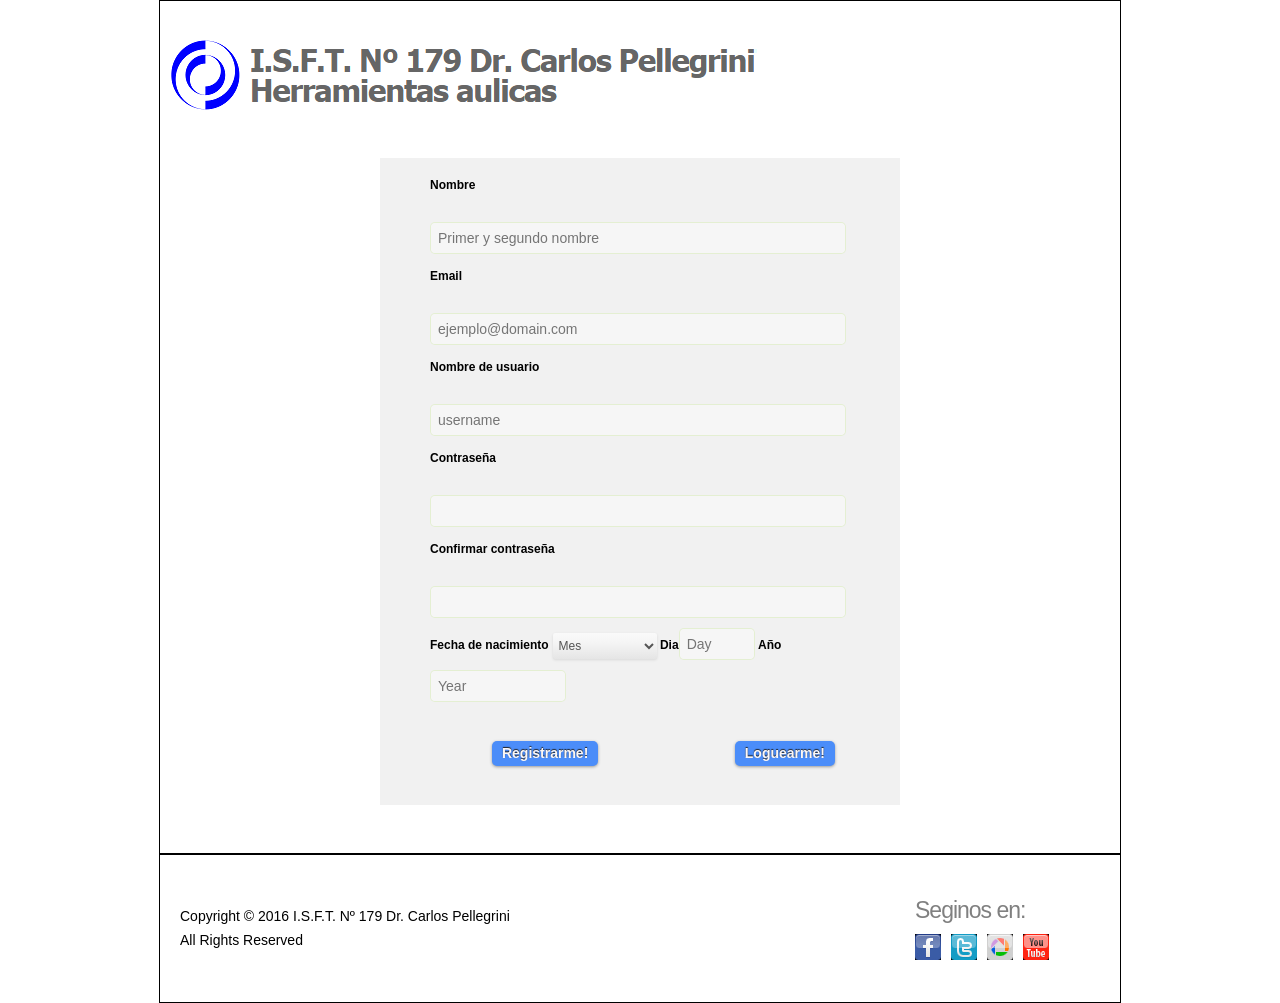
==== www/login.html @ bdf7e84a "Se suben actualizaciones BL -Se actualiza proyecto, subida inicial." ====
<!DOCTYPE html>
<html lang="en">
	<head>
		<title></title>
		<meta charset="utf-8">
		<link rel="stylesheet" href="css/reset.css" type="text/css" media="all">
		<link rel="stylesheet" href="css/layout.css" type="text/css" media="all">
		<link rel="stylesheet" href="css/style.css" type="text/css" media="all">
		<script type="text/javascript" src="js/jquery-1.6.js" ></script>
		<script type="text/javascript" src="js/cufon-yui.js"></script>
		<script type="text/javascript" src="js/cufon-replace.js"></script>  
		<script type="text/javascript" src="js/Vegur_300.font.js"></script>
		<script type="text/javascript" src="js/PT_Sans_700.font.js"></script>
		<script type="text/javascript" src="js/PT_Sans_400.font.js"></script>
		<script type="text/javascript" src="js/tms-0.3.js"></script>
		<script type="text/javascript" src="js/tms_presets.js"></script>
		<script type="text/javascript" src="js/jquery.easing.1.3.js"></script>
		<script type="text/javascript" src="js/atooltip.jquery.js"></script>
		<!--[if lt IE 9]>
		<script type="text/javascript" src="js/html5.js"></script>
		<link rel="stylesheet" href="css/ie.css" type="text/css" media="all">
		<![endif]-->
		<!--[if lt IE 7]>
			<div style=' clear: both; text-align:center; position: relative;'>
			<a href="http://windows.microsoft.com/en-US/internet-explorer/products/ie/home?ocid=ie6_countdown_bannercode"><img src="http://storage.ie6countdown.com/assets/100/images/banners/warning_bar_0000_us  				.jpg" border="0" height="42" width="820" alt="You are using an outdated browser. For a faster, safer browsing experience, upgrade for free today." /></a>
		</div>
		<![endif]-->
	<meta http-equiv="Content-Type" content="text/html; charset=utf-8"><style type="text/css">
<!--
body,td,th {
	color: #000000;
}
body {
	background-color: #FFFFFF;
}
-->
</style></head>
<body id="page2">
	<div class="main">
	  <!--header -->
		<header id="header-login">
			<div class="wrapper">
				<h1><a href="index.html" id="logo">logo</a></h1>
		  </div>
		</header>
		<!--header end-->
	  <!--content -->
	  <br><br>
	  			  <div  class="form">
				  <form id="contactform">
					  <p class="contact"><label for="name">Nombre</label></p>
					  <input id="name" name="name" placeholder="Primer y segundo nombre" required="" tabindex="1" type="text">
					  <p class="contact"><label for="email">Email</label></p>
					  <input id="email" name="email" placeholder="ejemplo@domain.com" required="" type="email">
					  <p class="contact"><label for="username">Nombre de usuario</label></p>
					  <input id="username" name="username" placeholder="username" required="" tabindex="2" type="text">
					  <p class="contact"><label for="password">Contraseña</label></p>
					  <input type="password" id="password" name="password" required="" type="text">
					  <p class="contact"><label for="repassword">Confirmar contraseña</label></p>
					  <input type="password" id="password" name="password" required="" type="text">
				     <fieldset>
					   <label>Fecha de nacimiento</label>
					    <label class="month">
					    <select class="select-style" name="BirthMonth">
					    <option value="">Mes</option>
					    <option  value="01">Enero</option>
					    <option value="02">Febrero</option>
					    <option value="03" >Marzo</option>
					    <option value="04">Abril</option>
					    <option value="05">Mayo</option>
					    <option value="06">Junio</option>
					    <option value="07">Julio</option>
					    <option value="08">Agosto</option>
					    <option value="09">Septiembre</option>
					    <option value="10">Octubre</option>
					    <option value="11">Noviembre</option>
					    <option value="12" >Deciembre</option>
					    </label>
					   </select>   
					  <label>Dia<input class="birthday" maxlength="2" name="BirthDay"  placeholder="Day" required=""></label>
				     <label>Año <input class="birthyear" maxlength="4" name="BirthYear" placeholder="Year" required=""></label>
			        </fieldset>
				     <p>
				     <table width="200px" style="width:100%;">
					 <tr>
				       <td width="49%" align="center"><input class="buttom" name="submit" id="submit" tabindex="5" value="Registrarme!" type="submit"></td><td width="2%"> </td>
			           <td width="49%" align="center"><input class="buttom" name="submit" id="submit" tabindex="5" value="Loguearme!" type="submit"></td>   
  					 </tr>
				    </table>
				     </p>                    
			        </form>
		</div>
		<br><br>
    </div>
		<div class="main">
		<!--content end-->
		<!--footer -->
		  <footer>
				<ul id="icons">
					<li class="first">Seginos en:</li>
					<li><a href="#" class="normaltip" title="Facebook"><img src="images/icon1.jpg" alt=""></a></li>
					<li><a href="#" class="normaltip" title="Twitter"><img src="images/icon2.jpg" alt=""></a></li>
					<li><a href="#" class="normaltip" title="Picasa"><img src="images/icon3.jpg" alt=""></a></li>
					<li><a href="#" class="normaltip" title="YouTube"><img src="images/icon4.jpg" alt=""></a></li>
				</ul>
			<p>Copyright © 2016 I.S.F.T. Nº 179 Dr. Carlos Pellegrini<br>
		    All Rights Reserved</p>
		</footer>
		<!--footer end-->
		</div>
		<script type="text/javascript"> Cufon.now(); </script>
		<script>
			$(window).load(function(){
				$('#slider')._TMS({
					banners:true,
					waitBannerAnimation:false,
					preset:'diagonalFade',
					easing:'easeOutQuad',
					pagination:true,
					duration:400,
					slideshow:8000,
					bannerShow:function(banner){
						banner.css({marginRight:-500}).stop().animate({marginRight:0}, 600)
					},
					bannerHide:function(banner){
						banner.stop().animate({marginRight:-500}, 600)
					}
					})
			})
		</script>
</body>
</html>
---- www/css/layout.css ----
.col1, .col2, .col3, .cols { float:left;}

.col1{ width:200px;}
.col2{ width:680px}
.col3{ width:440px}

/*======= index.html =======*/
/*======= index-1.html =======*/
#page2 #content .col1{ width:280px;}
#page2 #content .col2{ width:600px;}
#page2 #content{ padding-bottom:20px;}
#page2 #content2{ padding-bottom:40px;}
/*======= index-2.html =======*/
#page3 #content .col1{ width:280px;}
#page3 #content .col2{ width:600px;}
#page3 .dropcap_1{ margin-bottom:0}
#page3 #content2{ padding-bottom:12px;}
/*======= index-3.html =======*/
#page4 #content .col1{ width:280px;}
#page4 #content .col1 p{ width:190px; float:left;}
#page4 #content2{ padding-bottom:9px;}
/*======= index-4.html =======*/
#page5 #content{ padding-bottom:40px;}
#page5 #content2 .col1{ width:280px;}
#page5 #content2{ padding-bottom:9px;}
/*======= index-5.html =======*/
---- www/css/style.css ----
/* Getting the new tags to behave */
article, aside, audio, canvas, command, datalist, details, embed, figcaption, figure, footer, header, hgroup, keygen, meter, nav, output, progress, section, source, video {display:block}
mark, rp, rt, ruby, summary, time {display:inline}
/* Left & Right alignment */
.left  {float:left}
.right  {float:right}
.wrapper {width:100%;overflow:hidden}
/* Global properties ======================================================== */
body {
	/*background:url(../images/bg_top.gif) 0 0 repeat-x #fff;*/
	background:#FFFFFF;
	border:0;
	color:#808080;
	line-height:24px;
	min-width:980px;
	font-family: Arial, Helvetica, sans-serif;
	font-size: 14px;
}
.ic, .ic a {border:0;float:right;background:#fff;color:#f00;width:50%;line-height:10px;font-size:10px;margin:-220% 0 0 0;overflow:hidden;padding:0}
.css3{border-radius:8px;-moz-border-radius:8px;-webkit-border-radius:8px;box-shadow:0 0 4px rgba(0, 0, 0, .4);-moz-box-shadow:0 0 4px rgba(0, 0, 0, .4);-webkit-box-shadow:0 0 4px rgba(0, 0, 0, .4);position:relative}
/* Global Structure ============================================================= */
.main {border:#000000 1px solid; margin:0 auto;width:960px;position:relative}
.bg1 {background:white}
/* ============================= main layout ====================== */
a {color:#5f870e;text-decoration:none;outline:none}
a:hover {color:#fff}
h1 {padding:39px 0 0 9px;float:left}
h2 {font-size:33px;color:#fff;font-weight:700;line-height:1.2em;padding:30px 0 11px 0;letter-spacing:-1px}
h3 {font-size:27px;color:#fff;font-weight:700;line-height:1.2em;padding:33px 0 17px 0;letter-spacing:-1px}
h3.color1 {padding:0 0 7px 0}
p {padding-bottom:24px}
/* ============================= header ====================== */
.header-index {height:179px}
#page1 header {height:662px}
#logo {display:block;text-indent:-9999px;background:url(../images/logoInstituto2.png) 0 0 no-repeat;width:590px;height:70px}
#status {float:right;padding:50px 10px 0 0 }
/*#status .bg {background:url(../images/search.png) 0 0 no-repeat;width:220px;height:23px}
#status .bg {width:220px;height:20px}
#status .input {background:none;padding:3px 13px;font:14px Arial, Helvetica, sans-serif;color:#000;height:17px;width:194px;margin:0}*/
#menu  {padding-top:30px}
#menu > li  {float:left;padding-right:5px}
#menu .last {padding-right:0px}
#menu > li > a {width:188px;display:block;font-size:17px;color:#fff;text-transform:uppercase;font-weight:400;height:61px;line-height:58px;border-top:1px solid #FFFFFF;background:#000;text-align:center;border-radius:4px 4px 0 0;-moz-border-radius:4px 4px 0 0;-webkit-border-radius:4px 4px 0 0;position:relative}
#menu > li > a:hover, #menu > .active > a {background:#5f870e;border-color:#9cba2f}
#menu > li > a span {display:block;position:relative}
#slider {position:absolute;top:199px;left:1px;width:100%;height:467px;overflow:hidden;z-index:1}
.items {display:none}
.pagination {position:absolute;bottom:82px;right:274px;z-index:2}
.pagination li {float:left;padding-left:3px}
.pagination a {display:block;width:17px;height:17px;background:url(../images/buttons.png) right 0 no-repeat;text-indent:-9999px}
.pagination a:hover, .pagination .current a {background-position:left}
.banner {position:absolute;top:87px;z-index:2;right:32px;color:#a0a0a0;width:350px}
.title {font-size:47px;line-height:1.2em;letter-spacing:-2px;display:block;padding-bottom:9px}
.title .color2 {color:#000}
.title span {display:block;margin-top:-17px}
.banner .button1 {font-size:28px;padding:0 24px;height:49px;line-height:46px;margin-top:-1px;letter-spacing:-2px}
.banner .button1:hover {background:#FFFFFF;color:#fff}
.signature {text-align:right;display:block;color:#5f870e;line-height:20px;padding-top:6px}
.signature strong {display:block;color:#fff}
/* ============================= content ====================== */
/*#content, #content2 {padding:0 20px}
#content {padding-bottom:9px}
#content2 {padding-bottom:21px}
.pad_bot1 {padding-bottom:12px}
.marg_right1 {margin-right:40px}
.marg_right2 {margin-right:20px}
.no_pad { padding-bottom:0}
.color1 {color:#5f870e}
.color2 {color:#fff}
.button1 {display:inline-block;font-size:22px;color:#fff;padding:0 18px;background:#5f870e;height:45px;line-height:44px;position:relative;border-radius:4px;-moz-border-radius:4px;-webkit-border-radius:4px;letter-spacing:-1px;margin-top:-4px}
.button1:hover {background:#fff;color:#000}
.list1{}
.list1 a {color:#808080;padding-left:15px;background:url(../images/marker_1.png) 0 5px no-repeat}
.list1 a:hover {color:#5f870e}
.list2{}
.list2 li {padding-left:15px;background:url(../images/marker_1.png) 0 9px no-repeat;padding-bottom:12px}
figure {padding-top:2px}
.dropcap_1 {float:left;background:url(../images/dropcap_1.png) 0 0 no-repeat;width:45px;height:45px;text-align:center;font-size:33px;line-height:42px;color:#fff;font-weight:700;margin-right:15px;margin-top:2px;margin-bottom:10px}
.address span {float:left;width:88px}
.address a {text-decoration:underline}*/
/* ============================= footer ====================== */
footer  {padding:49px 20px 0;height:98px}
footer a {color:#000}
footer a:hover {color:#fff}
#icons {width:185px;float:right}
#icons li {float:left;padding-right:10px}
#icons .first {float:none;font-size:23px;color:#808080;font-weight:400;line-height:1.2em;margin-top:-7px;letter-spacing:-1px;padding-bottom:9px}
/* Tooltips */
.aToolTip  {background:#5f870e;color:#fff;	margin:0;padding:2px 10px 3px;font-size:12px;line-height:1.2em;position:absolute}
.aToolTip .aToolTipContent  {position:relative;	margin:0;padding:0}
/* ============================= forms ============================= */
#ContactForm {margin-top:-2px}
#ContactForm .wrapper {overflow:inherit;min-height:30px;line-height:26px}
#ContactForm .textarea_box {min-height:189px}
#ContactForm  span {float:left;width:80px}
#ContactForm a {margin-left:15px;float:right;width:124px;padding:0;text-align:center}
#ContactForm .input  {margin:0;width:420px;height:18px;background:none;padding:4px 10px;color:#000;font:14px Arial, Helvetica, sans-serif}
#ContactForm textarea  {overflow:auto;width:820px;height:160px;background:none;padding:4px 10px;color:#000;font:14px Arial, Helvetica, sans-serif;margin:0}
#ContactForm  .bg {background:#fff; position:relative;border-radius:4px;-moz-border-radius:4px;-webkit-border-radius:4px;float:left}


/*LOGIN*/
/*
http://www.freshdesignweb.com/beautiful-registration-form-with-html5-and-css3.html
*/

.form{
	background:#f1f1f1; width:470px; margin:0 auto; padding-left:50px; padding-top:20px;
}
.form fieldset{border:0px; padding:0px; margin:0px;}
.form p.contact { font-size: 12px; margin:0px 0px 10px 0;line-height: 14px; font-family:Arial, Helvetica;}

.form input[type="text"] { width: 400px; }
.form input[type="email"] { width: 400px; }
.form input[type="password"] { width: 400px; }
.form input.birthday{width:60px;}
.form input.birthyear{width:120px;}
.form label { color: #000; font-weight:bold;font-size: 12px;font-family:Arial, Helvetica; }
.form label.month {width: 135px;}
.form input, textarea { background-color: rgba(255, 255, 255, 0.4); border: 1px solid rgba(122, 192, 0, 0.15); padding: 7px; font-family: Keffeesatz, Arial; color: #4b4b4b; font-size: 14px; -webkit-border-radius: 5px; margin-bottom: 15px; margin-top: -10px; }
.form input:focus, textarea:focus { border: 1px solid #ff5400; background-color: rgba(255, 255, 255, 1); }
.form .select-style {
  -webkit-appearance: button;
  -webkit-border-radius: 2px;
  -webkit-box-shadow: 0px 1px 3px rgba(0, 0, 0, 0.1);
  -webkit-padding-end: 20px;
  -webkit-padding-start: 2px;
  -webkit-user-select: none;
  background-image: url(images/select-arrow.png), 
    -webkit-linear-gradient(#FAFAFA, #F4F4F4 40%, #E5E5E5);
  background-position: center right;
  background-repeat: no-repeat;
  border: 0px solid #FFF;
  color: #555;
  font-size: inherit;
  margin: 0;
  overflow: hidden;
  padding-top: 5px;
  padding-bottom: 5px;
  text-overflow: ellipsis;
  white-space: nowrap;}
.form .gender {
  width:410px;
  }
.form input.buttom{ background: #4b8df9; display: inline-block; padding: 5px 10px 6px; color: #fbf7f7; text-decoration: none; font-weight: bold; line-height: 1; -moz-border-radius: 5px; -webkit-border-radius: 5px; border-radius: 5px; -moz-box-shadow: 0 1px 3px #999; -webkit-box-shadow: 0 1px 3px #999; box-shadow: 0 1px 3px #999; text-shadow: 0 -1px 1px #222; border: none; position: relative; cursor: pointer; font-size: 14px; font-family:Verdana, Geneva, sans-serif;}
.form input.buttom:hover	{ background-color: #2a78f6; }
---- www/css/ie.css ----
/* -----------------for pie------------------- */

#menu > li > a, .button1, #ContactForm  .bg{ behavior: url(js/PIE.htc); }
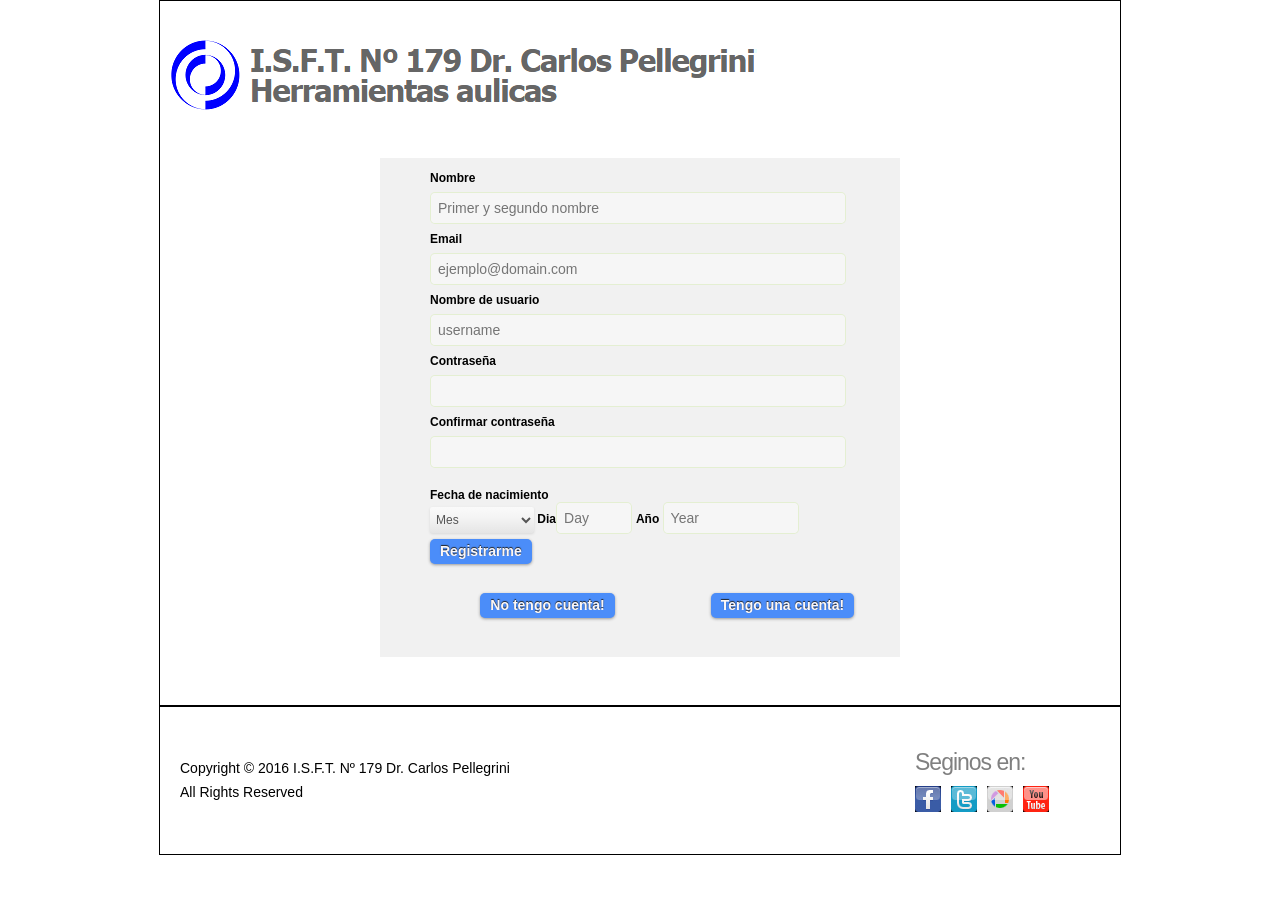
==== commit 24a2ae9d: "Acutalizacion Login Se actualiza la pagina de login, se agregan primera parte del registro (aun falt" ====
--- a/www/login.html
+++ b/www/login.html
@@ -1,31 +1,33 @@
-<!DOCTYPE html>
-<html lang="en">
-	<head>
-		<title></title>
-		<meta charset="utf-8">
-		<link rel="stylesheet" href="css/reset.css" type="text/css" media="all">
-		<link rel="stylesheet" href="css/layout.css" type="text/css" media="all">
-		<link rel="stylesheet" href="css/style.css" type="text/css" media="all">
-		<script type="text/javascript" src="js/jquery-1.6.js" ></script>
-		<script type="text/javascript" src="js/cufon-yui.js"></script>
-		<script type="text/javascript" src="js/cufon-replace.js"></script>  
-		<script type="text/javascript" src="js/Vegur_300.font.js"></script>
-		<script type="text/javascript" src="js/PT_Sans_700.font.js"></script>
-		<script type="text/javascript" src="js/PT_Sans_400.font.js"></script>
-		<script type="text/javascript" src="js/tms-0.3.js"></script>
-		<script type="text/javascript" src="js/tms_presets.js"></script>
-		<script type="text/javascript" src="js/jquery.easing.1.3.js"></script>
-		<script type="text/javascript" src="js/atooltip.jquery.js"></script>
-		<!--[if lt IE 9]>
+<!DOCTYPE html PUBLIC "-//W3C//DTD XHTML 1.0 Transitional//EN" "http://www.w3.org/TR/xhtml1/DTD/xhtml1-transitional.dtd">
+<html xmlns="http://www.w3.org/1999/xhtml">
+<head>
+<title>AutoGestión - ISFT179 "Dr. Carlos Pellegrini"</title>
+<meta http-equiv="Content-Type" content="text/html; charset=utf-8">
+<script type="text/javascript" src="js/login.js"></script>
+<link rel="stylesheet" href="css/reset.css" type="text/css" media="all">
+<link rel="stylesheet" href="css/layout.css" type="text/css" media="all">
+<link rel="stylesheet" href="css/style.css" type="text/css" media="all">
+<!--<script type="text/javascript" src="js/jquery-1.6.js"></script>
+<script type="text/javascript" src="js/cufon-yui.js"></script>
+<script type="text/javascript" src="js/cufon-replace.js"></script>
+<script type="text/javascript" src="js/Vegur_300.font.js"></script>
+<script type="text/javascript" src="js/PT_Sans_700.font.js"></script>
+<script type="text/javascript" src="js/PT_Sans_400.font.js"></script>
+<script type="text/javascript" src="js/tms-0.3.js"></script>
+<script type="text/javascript" src="js/tms_presets.js"></script>
+<script type="text/javascript" src="js/jquery.easing.1.3.js"></script>
+<script type="text/javascript" src="js/atooltip.jquery.js"></script>-->
+
+<!--[if lt IE 9]>
 		<script type="text/javascript" src="js/html5.js"></script>
 		<link rel="stylesheet" href="css/ie.css" type="text/css" media="all">
 		<![endif]-->
-		<!--[if lt IE 7]>
+<!--[if lt IE 7]>
 			<div style=' clear: both; text-align:center; position: relative;'>
 			<a href="http://windows.microsoft.com/en-US/internet-explorer/products/ie/home?ocid=ie6_countdown_bannercode"><img src="http://storage.ie6countdown.com/assets/100/images/banners/warning_bar_0000_us  				.jpg" border="0" height="42" width="820" alt="You are using an outdated browser. For a faster, safer browsing experience, upgrade for free today." /></a>
 		</div>
 		<![endif]-->
-	<meta http-equiv="Content-Type" content="text/html; charset=utf-8"><style type="text/css">
+<style type="text/css">
 <!--
 body,td,th {
 	color: #000000;
@@ -34,99 +36,112 @@
 	background-color: #FFFFFF;
 }
 -->
-</style></head>
+</style>
+</head>
 <body id="page2">
-	<div class="main">
-	  <!--header -->
-		<header id="header-login">
-			<div class="wrapper">
-				<h1><a href="index.html" id="logo">logo</a></h1>
-		  </div>
-		</header>
-		<!--header end-->
-	  <!--content -->
-	  <br><br>
-	  			  <div  class="form">
-				  <form id="contactform">
-					  <p class="contact"><label for="name">Nombre</label></p>
-					  <input id="name" name="name" placeholder="Primer y segundo nombre" required="" tabindex="1" type="text">
-					  <p class="contact"><label for="email">Email</label></p>
-					  <input id="email" name="email" placeholder="ejemplo@domain.com" required="" type="email">
-					  <p class="contact"><label for="username">Nombre de usuario</label></p>
-					  <input id="username" name="username" placeholder="username" required="" tabindex="2" type="text">
-					  <p class="contact"><label for="password">Contraseña</label></p>
-					  <input type="password" id="password" name="password" required="" type="text">
-					  <p class="contact"><label for="repassword">Confirmar contraseña</label></p>
-					  <input type="password" id="password" name="password" required="" type="text">
-				     <fieldset>
-					   <label>Fecha de nacimiento</label>
-					    <label class="month">
-					    <select class="select-style" name="BirthMonth">
-					    <option value="">Mes</option>
-					    <option  value="01">Enero</option>
-					    <option value="02">Febrero</option>
-					    <option value="03" >Marzo</option>
-					    <option value="04">Abril</option>
-					    <option value="05">Mayo</option>
-					    <option value="06">Junio</option>
-					    <option value="07">Julio</option>
-					    <option value="08">Agosto</option>
-					    <option value="09">Septiembre</option>
-					    <option value="10">Octubre</option>
-					    <option value="11">Noviembre</option>
-					    <option value="12" >Deciembre</option>
-					    </label>
-					   </select>   
-					  <label>Dia<input class="birthday" maxlength="2" name="BirthDay"  placeholder="Day" required=""></label>
-				     <label>Año <input class="birthyear" maxlength="4" name="BirthYear" placeholder="Year" required=""></label>
-			        </fieldset>
-				     <p>
-				     <table width="200px" style="width:100%;">
-					 <tr>
-				       <td width="49%" align="center"><input class="buttom" name="submit" id="submit" tabindex="5" value="Registrarme!" type="submit"></td><td width="2%"> </td>
-			           <td width="49%" align="center"><input class="buttom" name="submit" id="submit" tabindex="5" value="Loguearme!" type="submit"></td>   
-  					 </tr>
-				    </table>
-				     </p>                    
-			        </form>
-		</div>
-		<br><br>
-    </div>
-		<div class="main">
-		<!--content end-->
-		<!--footer -->
-		  <footer>
-				<ul id="icons">
-					<li class="first">Seginos en:</li>
-					<li><a href="#" class="normaltip" title="Facebook"><img src="images/icon1.jpg" alt=""></a></li>
-					<li><a href="#" class="normaltip" title="Twitter"><img src="images/icon2.jpg" alt=""></a></li>
-					<li><a href="#" class="normaltip" title="Picasa"><img src="images/icon3.jpg" alt=""></a></li>
-					<li><a href="#" class="normaltip" title="YouTube"><img src="images/icon4.jpg" alt=""></a></li>
-				</ul>
-			<p>Copyright © 2016 I.S.F.T. Nº 179 Dr. Carlos Pellegrini<br>
-		    All Rights Reserved</p>
-		</footer>
-		<!--footer end-->
-		</div>
-		<script type="text/javascript"> Cufon.now(); </script>
-		<script>
-			$(window).load(function(){
-				$('#slider')._TMS({
-					banners:true,
-					waitBannerAnimation:false,
-					preset:'diagonalFade',
-					easing:'easeOutQuad',
-					pagination:true,
-					duration:400,
-					slideshow:8000,
-					bannerShow:function(banner){
-						banner.css({marginRight:-500}).stop().animate({marginRight:0}, 600)
-					},
-					bannerHide:function(banner){
-						banner.stop().animate({marginRight:-500}, 600)
-					}
-					})
-			})
-		</script>
+<div class="main">
+	<!--header -->
+	<header id="header-login">
+	<div class="wrapper">
+		<h1><a href="login.html" id="logo">logo</a></h1>
+	</div>
+	</header>
+	<!--header end-->
+	<!--content -->
+	<br>
+	<br>
+	<div class="form" id="form1">
+		<form id="contactform">
+			<p class="contact">
+				<label for="name">Nombre</label>
+			</p>
+			<input id="name" name="name" placeholder="Primer y segundo nombre" required="" tabindex="1" type="text">
+			<p class="contact">
+				<label for="email">Email</label>
+			</p>
+			<input id="email" name="email" placeholder="ejemplo@domain.com" required="" type="email">
+			<p class="contact">
+				<label for="username">Nombre de usuario</label>
+			</p>
+			<input id="username" name="username" placeholder="username" required="" tabindex="2" type="text">
+			<p class="contact">
+				<label for="password">Contraseña</label>
+			</p>
+			<input type="password" id="password" name="password" required="" type="text">
+			<p class="contact">
+				<label for="repassword">Confirmar contraseña</label>
+			</p>
+			<input type="password" id="password" name="password" required="" type="text">
+			<br>
+			<label>Fecha de nacimiento</label>
+			<fieldset>
+				<label class="month">
+					<select class="select-style" name="BirthMonth">
+						<option value="">Mes</option>
+						<option value="01">Enero</option>
+						<option value="02">Febrero</option>
+						<option value="03">Marzo</option>
+						<option value="04">Abril</option>
+						<option value="05">Mayo</option>
+						<option value="06">Junio</option>
+						<option value="07">Julio</option>
+						<option value="08">Agosto</option>
+						<option value="09">Septiembre</option>
+						<option value="10">Octubre</option>
+						<option value="11">Noviembre</option>
+						<option value="12">Deciembre</option>
+					</select>
+				</label>
+				<label>Dia<input class="birthday" maxlength="2" name="BirthDay" placeholder="Day" required=""></label>
+				<label>Año <input class="birthyear" maxlength="4" name="BirthYear" placeholder="Year" required=""></label>
+			</fieldset>
+			<input class="buttom" name="submitRegistro" id="submitRegistro" tabindex="5" value="Registrarme" type="submit" onclick="enviar_datos_registros_ajax();">
+		</form>
+		<form id="loginform" style="visibility:hidden; position:absolute; left: 49px; top: 20px;">
+			<p class="contact">
+				<label for="username">Nombre de usuario</label>
+			</p>
+			<input id="username" name="username" placeholder="username" required="" tabindex="2" type="text">
+			<p class="contact">
+				<label for="password">Contraseña</label>
+			</p>
+			<input type="password" id="password" name="password" required="" type="text">
+			<input class="buttom" name="submitLogin" id="submitLogin" tabindex="5" value="Iniciar Sesiòn" type="submit">
+		</form>
+		<p>
+		  <table width="96%" style="width:100%;" align="center">
+				<tr>
+					<td width="49%" align="center">
+						<input class="buttom" id="submit" tabindex="5" value="No tengo cuenta!" type="submit" onClick="mostrarForm();">
+					</td>
+					<td width="49%" align="center">
+						<input class="buttom" id="submit" tabindex="5" value="Tengo una cuenta!" type="submit" onClick="mostrarLogIn();">
+					</td>
+				</tr>
+		  </table>
+		</p>
+	</div>
+	<br>
+	<br>
+</div>
+<div class="main">
+	<!--content end-->
+	<!--footer -->
+	<footer>
+	<ul id="icons">
+		<li class="first">Seginos en:</li>
+		<li><a href="https://www.facebook.com/pages/ISFT-N%C2%BA-179-Dr-Carlos-Pellegrini/272044409620642" target="_blank" class="normaltip" title="Facebook"><img src="images/icon1.jpg" alt=""></a></li>
+		<li><a href="#" target="_blank" class="normaltip" title="Twitter"><img src="images/icon2.jpg" alt=""></a></li>
+		<li><a href="#" target="_blank" class="normaltip" title="Picasa"><img src="images/icon3.jpg" alt=""></a></li>
+		<li><a href="#" target="_blank" class="normaltip" title="YouTube"><img src="images/icon4.jpg" alt=""></a></li>
+	</ul>
+	<p>
+		Copyright © 2016 I.S.F.T. Nº 179 Dr. Carlos Pellegrini<br>
+		 All Rights Reserved
+	</p>
+	</footer>
+	<!--footer end-->
+</div>
+
 </body>
 </html>
--- a/www/css/style.css
+++ b/www/css/style.css
@@ -20,6 +20,7 @@
 .css3{border-radius:8px;-moz-border-radius:8px;-webkit-border-radius:8px;box-shadow:0 0 4px rgba(0, 0, 0, .4);-moz-box-shadow:0 0 4px rgba(0, 0, 0, .4);-webkit-box-shadow:0 0 4px rgba(0, 0, 0, .4);position:relative}
 /* Global Structure ============================================================= */
 .main {border:#000000 1px solid; margin:0 auto;width:960px;position:relative}
+/*.main2 {border:#000000 1px solid; margin:0 auto;width:805px;position:inherit}*/
 .bg1 {background:white}
 /* ============================= main layout ====================== */
 a {color:#5f870e;text-decoration:none;outline:none}
@@ -89,7 +90,7 @@
 .aToolTip  {background:#5f870e;color:#fff;	margin:0;padding:2px 10px 3px;font-size:12px;line-height:1.2em;position:absolute}
 .aToolTip .aToolTipContent  {position:relative;	margin:0;padding:0}
 /* ============================= forms ============================= */
-#ContactForm {margin-top:-2px}
+/*#ContactForm {margin-top:-2px}
 #ContactForm .wrapper {overflow:inherit;min-height:30px;line-height:26px}
 #ContactForm .textarea_box {min-height:189px}
 #ContactForm  span {float:left;width:80px}
@@ -97,7 +98,7 @@
 #ContactForm .input  {margin:0;width:420px;height:18px;background:none;padding:4px 10px;color:#000;font:14px Arial, Helvetica, sans-serif}
 #ContactForm textarea  {overflow:auto;width:820px;height:160px;background:none;padding:4px 10px;color:#000;font:14px Arial, Helvetica, sans-serif;margin:0}
 #ContactForm  .bg {background:#fff; position:relative;border-radius:4px;-moz-border-radius:4px;-webkit-border-radius:4px;float:left}
-
+*/
 
 /*LOGIN*/
 /*
@@ -108,7 +109,7 @@
 	background:#f1f1f1; width:470px; margin:0 auto; padding-left:50px; padding-top:20px;
 }
 .form fieldset{border:0px; padding:0px; margin:0px;}
-.form p.contact { font-size: 12px; margin:0px 0px 10px 0;line-height: 14px; font-family:Arial, Helvetica;}
+.form p.contact { font-size: 12px; line-height: 0px; font-family:Arial, Helvetica;}
 
 .form input[type="text"] { width: 400px; }
 .form input[type="email"] { width: 400px; }
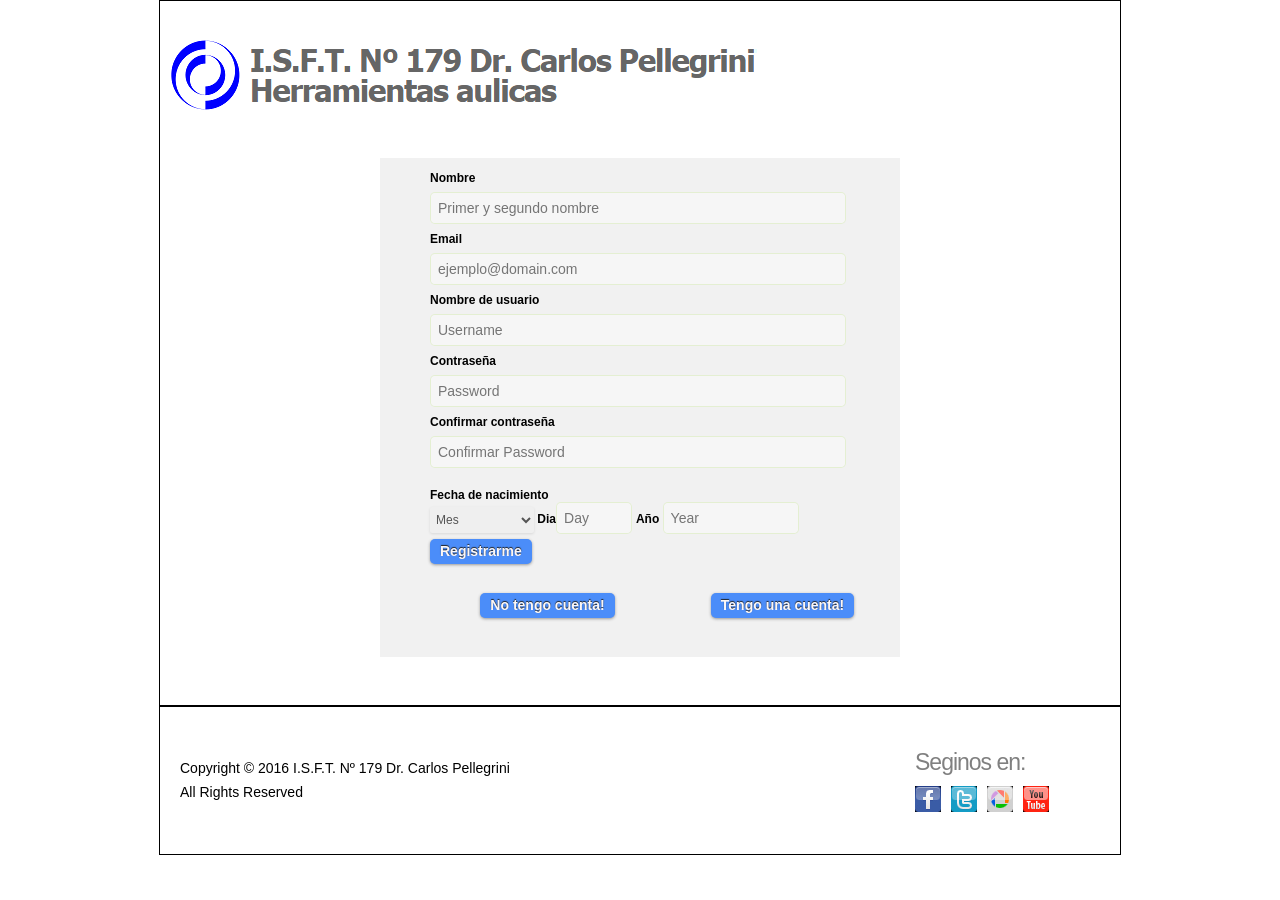
==== commit 4fb5a382: "FHB Agrego columna en tabla Usuario. Modifico estilos CSS, comento codigo. Agrego funcionalidad para" ====
--- a/www/login.html
+++ b/www/login.html
@@ -3,6 +3,7 @@
 <head>
 <title>AutoGestión - ISFT179 "Dr. Carlos Pellegrini"</title>
 <meta http-equiv="Content-Type" content="text/html; charset=utf-8">
+<script src="https://ajax.googleapis.com/ajax/libs/jquery/3.0.0/jquery.min.js"></script>
 <script type="text/javascript" src="js/login.js"></script>
 <link rel="stylesheet" href="css/reset.css" type="text/css" media="all">
 <link rel="stylesheet" href="css/layout.css" type="text/css" media="all">
@@ -59,24 +60,24 @@
 			<p class="contact">
 				<label for="email">Email</label>
 			</p>
-			<input id="email" name="email" placeholder="ejemplo@domain.com" required="" type="email">
+			<input id="email" name="email" placeholder="ejemplo@domain.com" required="" tabindex="2" type="email">
 			<p class="contact">
 				<label for="username">Nombre de usuario</label>
 			</p>
-			<input id="username" name="username" placeholder="username" required="" tabindex="2" type="text">
+			<input id="username" name="username" placeholder="Username" required="" tabindex="3" type="text">
 			<p class="contact">
 				<label for="password">Contraseña</label>
 			</p>
-			<input type="password" id="password" name="password" required="" type="text">
+			<input type="password" id="password" placeholder="Password" required="" tabindex="4">
 			<p class="contact">
-				<label for="repassword">Confirmar contraseña</label>
+			<label for="repassword">Confirmar contraseña</label>
 			</p>
-			<input type="password" id="password" name="password" required="" type="text">
+	        <input type="password" placeholder="Confirmar Password" id="confirm_password" required="" tabindex="5">
 			<br>
 			<label>Fecha de nacimiento</label>
 			<fieldset>
 				<label class="month">
-					<select class="select-style" name="BirthMonth">
+					<select class="select-style" name="BirthMonth" id="BirthMonth" tabindex="6">
 						<option value="">Mes</option>
 						<option value="01">Enero</option>
 						<option value="02">Febrero</option>
@@ -92,33 +93,34 @@
 						<option value="12">Deciembre</option>
 					</select>
 				</label>
-				<label>Dia<input class="birthday" maxlength="2" name="BirthDay" placeholder="Day" required=""></label>
-				<label>Año <input class="birthyear" maxlength="4" name="BirthYear" placeholder="Year" required=""></label>
+				<label>Dia<input class="birthday" maxlength="2" name="BirthDay" id="BirthDay" placeholder="Day" required="" tabindex="7"></label>
+				<label>Año <input class="birthyear" maxlength="4" name="BirthYear" id="BirthYear" placeholder="Year" required="" tabindex="8"></label>
 			</fieldset>
-			<input class="buttom" name="submitRegistro" id="submitRegistro" tabindex="5" value="Registrarme" type="submit" onclick="enviar_datos_registros_ajax();">
+			<input class="buttom" name="submitRegistro" id="submitRegistro" tabindex="9" value="Registrarme" type="submit" onclick="enviar_datos_registros_ajax();">
 		</form>
-		<form id="loginform" style="visibility:hidden; position:absolute; left: 49px; top: 20px;">
+		<form id="loginform" style="visibility:hidden; position:absolute; left: 269px; top: 179px; width: 625px;">
 			<p class="contact">
 				<label for="username">Nombre de usuario</label>
 			</p>
-			<input id="username" name="username" placeholder="username" required="" tabindex="2" type="text">
+			<input id="username" name="username" placeholder="username" required="" type="text">
 			<p class="contact">
 				<label for="password">Contraseña</label>
 			</p>
 			<input type="password" id="password" name="password" required="" type="text">
-			<input class="buttom" name="submitLogin" id="submitLogin" tabindex="5" value="Iniciar Sesiòn" type="submit">
-		</form>
+			<br>
+			<input class="buttom" name="submitLogin" id="submitLogin" value="Iniciar Sesiòn" type="submit">
+	  </form>
 		<p>
-		  <table width="96%" style="width:100%;" align="center">
+	  <table width="96%" style="width:100%;" align="center">
 				<tr>
 					<td width="49%" align="center">
-						<input class="buttom" id="submit" tabindex="5" value="No tengo cuenta!" type="submit" onClick="mostrarForm();">
+						<input class="buttom" id="submit" value="No tengo cuenta!" type="submit" onClick="mostrarForm();">
 					</td>
 					<td width="49%" align="center">
-						<input class="buttom" id="submit" tabindex="5" value="Tengo una cuenta!" type="submit" onClick="mostrarLogIn();">
+						<input class="buttom" id="submit" value="Tengo una cuenta!" type="submit" onClick="mostrarLogIn();">
 					</td>
 				</tr>
-		  </table>
+	  </table>
 		</p>
 	</div>
 	<br>
@@ -142,6 +144,5 @@
 	</footer>
 	<!--footer end-->
 </div>
-
 </body>
 </html>
--- a/www/css/style.css
+++ b/www/css/style.css
@@ -127,10 +127,10 @@
   -webkit-padding-end: 20px;
   -webkit-padding-start: 2px;
   -webkit-user-select: none;
-  background-image: url(images/select-arrow.png), 
-    -webkit-linear-gradient(#FAFAFA, #F4F4F4 40%, #E5E5E5);
+/*  background-image: url(images/select-arrow.png), 
+   -webkit-linear-gradient(#FAFAFA, #F4F4F4 40%, #E5E5E5);
   background-position: center right;
-  background-repeat: no-repeat;
+  background-repeat: no-repeat;*/
   border: 0px solid #FFF;
   color: #555;
   font-size: inherit;
